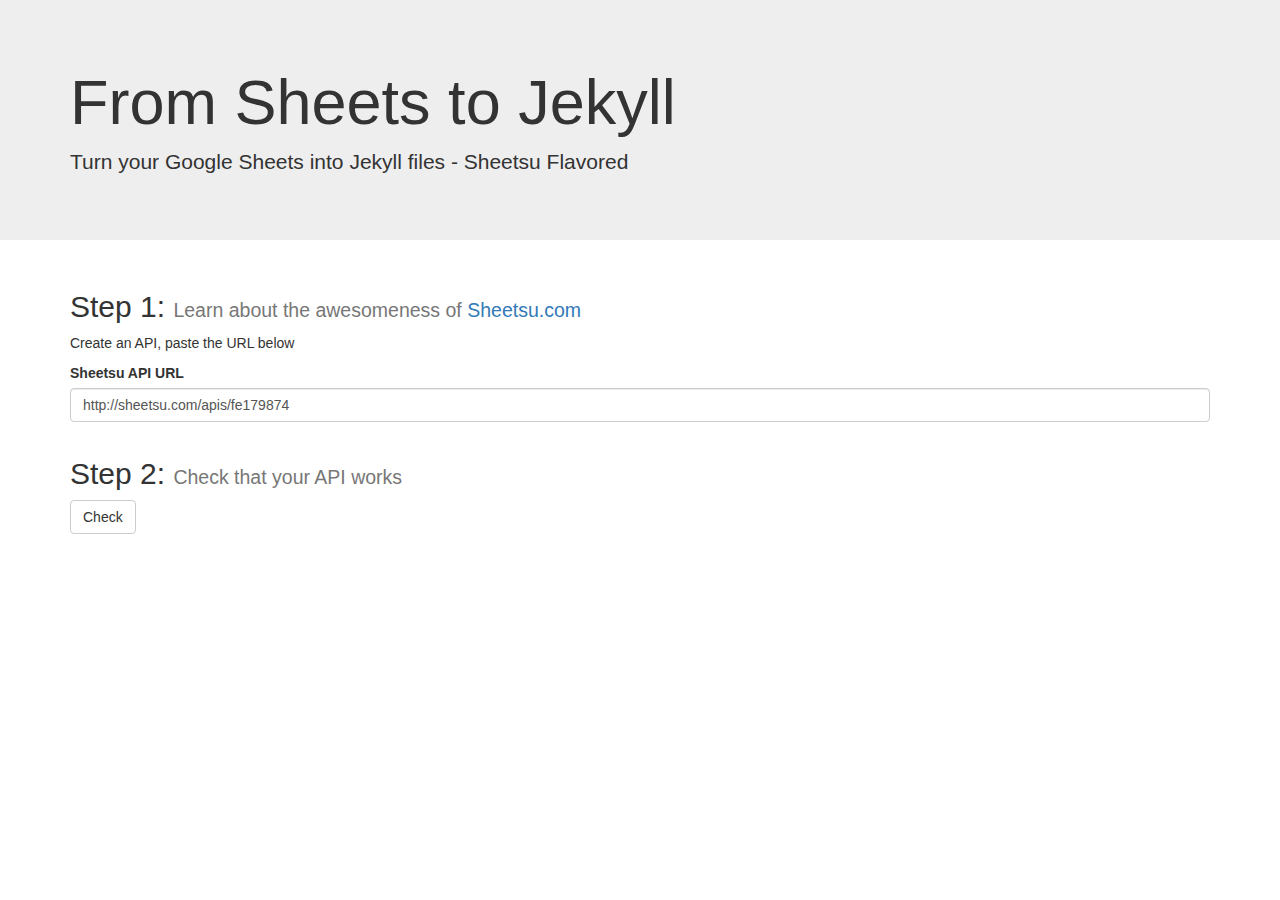
==== sheetsu.html @ d556905a "sheetsu flavored" ====
<!DOCTYPE html>
<html lang="en">
<head>
    <meta charset="UTF-8">
    <title>fromSheetsToJekyll</title>
    <!-- Latest compiled and minified CSS -->
    <link rel="stylesheet" href="https://maxcdn.bootstrapcdn.com/bootstrap/3.3.5/css/bootstrap.min.css">
    <link rel="stylesheet" href="ripple.css">
    <style>
        .pageload-overlay {
            position: fixed;
            width: 100%;
            height: 100%;
            top: 0;
            left: 0;
            visibility: hidden;
            background: rgba(0,0,0,.7);
        }

        .pageload-overlay.show {
            visibility: visible;
        }

        .pageload-overlay .spin-container {
            margin: auto;
            position: absolute;
            top: 0; left: 0; bottom: 0; right: 0;
        }
    </style>
</head>
<body>
<div class="jumbotron">
    <div class="container">
        <h1>From Sheets to Jekyll</h1>
        <p>Turn your Google Sheets into Jekyll files - Sheetsu Flavored</p>
    </div>
</div>
<div class="container">
    <div class="row">
        <div class="col-xs-12">
            <h2>Step 1: <small>Learn about the awesomeness of <a href="http://sheetsu.com/" target="_blank" alt="sheetsu.com">Sheetsu.com</a></small></h2>
            <p>Create an API, paste the URL below</p>
            <div class="form-group">
                <label for="getUrl" class="control-label">Sheetsu API URL</label>
                <input type="text" value="http://sheetsu.com/apis/fe179874" id="getUrl" class="form-control">
                <span class="glyphicon glyphicon-ok form-control-feedback hidden" aria-hidden="true" id="getUrlFeedback"></span>
                <span id="getUrlStatus" class="sr-only">gtg!</span>
            </div><!-- /input-group -->
        </div>
    </div>
    <div class="row">
        <div class="col-xs-12">
            <h2>Step 2: <small>Check that your API works</small></h2>
            <div id="getUrlAlert" class="hidden alert alert-success">
                <h3>You're gtg, dude or dudette! <span class="glyphicon glyphicon-thumbs-up"></span></h3>
            </div>
            <button class="btn btn-default" type="button" id="checkUrl">Check</button>
        </div>
    </div>
</div>
<div class="container hidden" id="apiOk">
    <div class="row">
        <div class="col-xs-12">
            <h2>Step 3: <small>Choose what type of file you want to make</small></h2>
            <table class="table">
                <thead>
                <tr><th>Type</th><th>Description</th></tr>
                </thead>
                <tbody>
                <tr><td>Data File</td><td>Formatted as a jekyll data file that you can drop into your _data/ folder. Choose your key!</td></tr>
                <tr><td>Template</td><td>Create a template and propogate front matter. I hope, soon.</td></tr>
                <tr><td>Json</td><td>A simple json printout of your sheet. Pretty boring stuff...</td></tr>
                </tbody>
            </table>
            <!-- Nav tabs -->
            <ul class="nav nav-tabs" role="tablist">
                <li role="presentation" class="active"><a href="#dataFile" aria-controls="dataFile" role="tab" data-toggle="tab">Jekyll Data File</a></li>
                <li role="presentation"><a href="#templates" aria-controls="templates" role="tab" data-toggle="tab">Templates</a></li>
                <li role="presentation"><a href="#simpleJson" aria-controls="simpleJson" role="tab" data-toggle="tab">Json</a></li>
            </ul>

            <!-- Tab panes -->
            <div class="tab-content">
                <div role="tabpanel" class="tab-pane active" id="dataFile">
                    <h3>Make a Jekyll data file</h3>
                    <h4>Select A Key</h4>
                    <div id="dataFileKey"></div>
                </div>
                <div role="tabpanel" class="tab-pane" id="templates">
                    <h3>Create html files for the _post directory</h3>
                    <!-- Button trigger modal -->
                    <button type="button" class="btn btn-primary" data-toggle="modal" data-target="#frontMatterModal">
                        Normalized Sheets Keys
                    </button>
                    <div class="form-group">
                        <label for="addFrontMatter">Add front matter</label>
                        <textarea id="addFrontMatter" class="form-control"></textarea>
                        <span class="help-block">
                            <strong>DO NOT INCLUDE THE <code>title:</code> front matter. This script will use the value from File Title below</strong><br>
                            To include sheets data as front matter, provide a name, colon, then the normalized sheets key wrapped in brackets. eg. <code>location: [Presentation-Location]</code>
                            <br>Additionally, you can make a list of associated values using hyphen+space. e.g.
                            <br>
                            <br>If the content is sensitive but you want to use it as a key to other content (e.g. email) you can add <code>|hash</code> to the end of the key.
                            <br>You can slugify the key by adding <code>|slug</code> to the end of the key.
                            <br>
                            <code>
                                speakers:<br>
                                - [Speaker-1]<br>
                                - [Speaker-2]
                            </code>
                            <br>If the data is linked to a yaml data file, be sure to use the key of that entry (e.g. a speaker's email instead of the speaker's name)
                        </span>
                    </div>
                    <div class="form-group">
                        <label for="fileTitle">Title: Select the input you want to use as the file's title</label>
                        <select name="fileTitle" id="fileTitle" class="form-control"></select>
                    </div>
                    <div class="form-group">
                        <label for="jekyllContent">Content: Select the input you want to use as the content</label>
                        <select name="jekyllContent" id="jekyllContent" class="form-control"></select>
                    </div>
                    <div class="form-group">
                        <label for="fileDate">Date: Enter a date to prepend to the file titles</label>
                        <input type="text" class="form-control" id="fileDate" name="fileDate" value="2016-03-07">
                        <span class="help-block">yyyy-mm-dd</span>
                    </div>
                    <!-- Modal -->
                    <div class="modal fade" id="frontMatterModal" tabindex="-1" role="dialog" aria-labelledby="frontMatterModalLabel">
                        <div class="modal-dialog" role="document">
                            <div class="modal-content">
                                <div class="modal-header">
                                    <button type="button" class="close" data-dismiss="modal" aria-label="Close"><span aria-hidden="true">&times;</span></button>
                                    <h4 class="modal-title" id="frontMatterModalLabel">Possible Front Matter Values</h4>
                                </div>
                                <div class="modal-body" id="frontMatterKeys">
                                </div>
                                <div class="modal-footer">
                                    <button type="button" class="btn btn-default" data-dismiss="modal">Close</button>
                                </div>
                            </div>
                        </div>
                    </div>
                </div>
                <div role="tabpanel" class="tab-pane" id="simpleJson"><h3>No options here</h3></div>
            </div>
        </div>
    </div>
    <div class="row">
        <div class="col-xs-12">
            <h2>Step 4: <small>Boomshakalaka!</small></h2>
            <button class="btn btn-default" id="boom">Boomshakalaka!</button>
        </div>
    </div>
    <div class="row hidden" id="step5">
        <div class="col-xs-12">
            <h2>Step 5: <small>DATA!</small></h2>
            <!-- Trigger -->
            <button class="cp-btn btn" data-clipboard-target="#response">
                Copy to clipboard
            </button>
            <pre id="response"></pre>
        </div>
    </div>
</div>
</body>
<div id="loader" class="pageload-overlay">
    <div class="spin-container">
        <div class="spinner">
            <div class="rect1"></div>
            <div class="rect2"></div>
            <div class="rect3"></div>
            <div class="rect4"></div>
            <div class="rect5"></div>
        </div>
    </div>
</div><!-- /pageload-overlay -->
<script src="https://ajax.googleapis.com/ajax/libs/jquery/1.11.3/jquery.min.js"></script>
<!-- Latest compiled and minified JavaScript -->
<script src="https://maxcdn.bootstrapcdn.com/bootstrap/3.3.5/js/bootstrap.min.js"></script>
<script src="scripts/tabletop.js"></script>
<script src="scripts/jszip.js"></script>
<script src="scripts/clipboard.js"></script>
<script>
    $(function(){

        $( document ).ajaxStart(function() {
            $( "#loader" ).addClass('show');
        });
        $( document ).ajaxComplete(function() {
            $( "#loader" ).removeClass('show');
        });

        String.prototype.hashCode = function() {
            var hash = 0, i, chr, len;
            if (this.length){
                for (i = 0, len = this.length; i < len; i++) {
                    chr   = this.charCodeAt(i);
                    hash  = ((hash << 5) - hash) + chr;
                    //hash |= 0; // Convert to 32bit integer
                }
                if(hash < 0){
                    hash = hash * -1;
                }
            }
            return hash;
        };

        function getSheetsu(wtd){
            var url = $('#getUrl').val();
            if(wtd == 'dataFile'){
                var key = $('[name="dataFileKey"]:checked').val();
                if(typeof key == 'undefined'){
                    alert('Please select a key');
                    return;
                }
            }
            $.ajax({
                url: url,
                success: function(response, status, jqXHR) {
                    switch(wtd){
                        case 'check':
                            if(response.status == 200){
                                $('#getUrlFeedback, #getUrlAlert, #apiOk').removeClass('hidden');
                                $('#getUrl').parents('.form-group').addClass('has-feedback has-success');
                                var singleResponse = response.result[0];
                                var theHTML = '<table class="table table-condensed"><tbody>';
                                var frontMatterKeys = '<ul class="list-unstyled">';
                                var contentSelect = '';
                                $.each(singleResponse,function(i,v){
                                    var normIndex = i.replace(/[^\w\s\d]/gi,'');
                                    normIndex = normIndex.replace(/[\s]/gi,'-');
                                    frontMatterKeys += '<li>'+normIndex+'</li>';
                                    contentSelect += '<option value="'+i+'">'+i+'</option>';
                                    theHTML += '<tr><td><div class="radio"><label><input type="radio" name="dataFileKey" id="'+normIndex+'" value="'+i+'">'+i+'</label></td>';
                                    theHTML += '<td><div class="checkbox"><label for="'+normIndex+'-text"><input type="checkbox" id="'+normIndex+'-text">Text?</label></td>';
                                    theHTML += '<td><div class="checkbox"><label for="'+normIndex+'-include"><input type="checkbox" id="'+normIndex+'-include" checked>Include?</label></td>';
                                    theHTML += '<td><div class="checkbox"><label for="'+normIndex+'-slug"><input type="checkbox" id="'+normIndex+'-slug">Slugify?</label></td>';
                                    theHTML += '<td><div class="checkbox"><label for="'+normIndex+'-hash"><input type="checkbox" id="'+normIndex+'-hash">Hash?</label></td></tr>';
                                });
                                theHTML += '</tbody></table>';
                                $('#dataFileKey').html(theHTML);
                                $('#frontMatterKeys').html(frontMatterKeys);
                                $('#jekyllContent, #fileTitle').html(contentSelect);
                            }
                            break;
                        case 'simpleJson':
                            $('#response').html(JSON.stringify(response.result));
                            break;
                        case 'dataFile':
                            var key = $('[name="dataFileKey"]:checked').val();
                            var returnString = '';
                            $.each(response.result,function(index,value){
                                var dataKey = value[key].replace(/[\s]/gi,'-');
                                if($('#'+key+ '-hash').prop('checked')){
                                    console.log(dataKey.hashCode());
                                    returnString += dataKey.hashCode()+':\n';
                                } else {
                                    returnString += dataKey+':\n';
                                }
                                $.each(value,function(i,v){
                                    var normIndex = i.replace(/[^\w\s\d]/gi,'');
                                    normIndex = normIndex.replace(/[\s]/gi,'-');
                                    if($('#'+normIndex+'-include').prop('checked')) {
                                        if ($('#' + normIndex + '-text').prop('checked')) {
                                            returnString += '  ' + normIndex + ': |\r    ' + v + '\n';
                                        } else if($('#'+normIndex+ '-slug').prop('checked')) {
                                            var slugV = v.replace(/[^\w\d]/gi, '-');
                                            slugV = slugV.replace(/-(-+)/g, '-').toLowerCase();
                                            returnString += '  ' + normIndex + ': ' + slugV + '\n';
                                        } else if($('#'+normIndex+ '-hash').prop('checked')){
                                            returnString += '  ' + normIndex + ': ' + v.hashCode() + '\n';
                                        } else {
                                            returnString += '  ' + normIndex + ': ' + v + '\n';
                                        }
                                    }
                                });
                                returnString += '\n';
                            });
                            $('#response').html(returnString);
                            $('#step5').removeClass('hidden');
                            break;
                        case 'templates':
                            var zip = new JSZip();
                            var key = $('#jekyllContent').val();
                            var fileDate = $('#fileDate').val();
                            var fileTitleKey = $('#fileTitle').val();
                            $.each(response.result,function(index,value){
                                var returnString = '';
                                var template = $('#addFrontMatter').val();
                                var content = value[key];
                                var fileTitle =  value[fileTitleKey].replace(/[^\w\s\d]/gi,'');
                                fileTitle = fileTitle.replace(/[\s]/gi,'-');
                                var title = value[fileTitleKey];
                                title = title.replace(':','&#58;');
                                $.each(value,function(i,v){
                                    var normIndex = i.replace(/[^\w\s\d]/gi,'');
                                    normIndex = normIndex.replace(/[\s]/gi,'-');
                                    var re = new RegExp('\\['+normIndex+'\\]',"g");
                                    template = template.replace(re,v);
                                    var re = new RegExp('\\['+normIndex+'\\|slug\\]',"g");
                                    var slugV = v.replace(/[^\w\d]/gi,'-');
                                    slugV = slugV.replace(/-(-+)/g,'-').toLowerCase();
                                    template = template.replace(re,slugV);
                                    var re = new RegExp('\\['+normIndex+'\\|hash\\]',"g");
                                    template = template.replace(re, v.hashCode());
                                });
                                returnString += '---\n'+template+'\n'+'title: '+title+'\n---\r\n'+'<p>'+content+'</p>';
                                zip.folder('fromSheetsToJekyll').file(fileDate+'-'+fileTitle+'.html',returnString);
                                //$('#response').append(returnString);
                            });

                            //$('#step5').removeClass('hidden');
                            var a = document.createElement('a');
                            var odsFile = zip.generate({type:'blob'});
                            var url = window.URL.createObjectURL(odsFile);
                            a.href = url;
                            a.download = 'fromSheetsToJekyll.zip';
                            a.click();
                            break;
                    }
                }
            });
        }

        $('#checkUrl').click(function(){
            getSheetsu('check');
        });

        $('#boom').click(function(){
            var wtd = $('.tab-pane.active').attr('id');
            getSheetsu(wtd);
        });

    });
</script>
</html>
---- ripple.css ----
.spinner {
  margin: 100px auto;
  width: 50px;
  height: 40px;
  text-align: center;
  font-size: 10px;
}

.spinner > div {
  background-color: #fff;
  height: 100%;
  width: 6px;
  display: inline-block;

  -webkit-animation: sk-stretchdelay 1.2s infinite ease-in-out;
  animation: sk-stretchdelay 1.2s infinite ease-in-out;
}

.spinner .rect2 {
  -webkit-animation-delay: -1.1s;
  animation-delay: -1.1s;
}

.spinner .rect3 {
  -webkit-animation-delay: -1.0s;
  animation-delay: -1.0s;
}

.spinner .rect4 {
  -webkit-animation-delay: -0.9s;
  animation-delay: -0.9s;
}

.spinner .rect5 {
  -webkit-animation-delay: -0.8s;
  animation-delay: -0.8s;
}

@-webkit-keyframes sk-stretchdelay {
  0%, 40%, 100% { -webkit-transform: scaleY(0.4) }
  20% { -webkit-transform: scaleY(1.0) }
}

@keyframes sk-stretchdelay {
  0%, 40%, 100% {
    transform: scaleY(0.4);
    -webkit-transform: scaleY(0.4);
  }  20% {
       transform: scaleY(1.0);
       -webkit-transform: scaleY(1.0);
     }
}
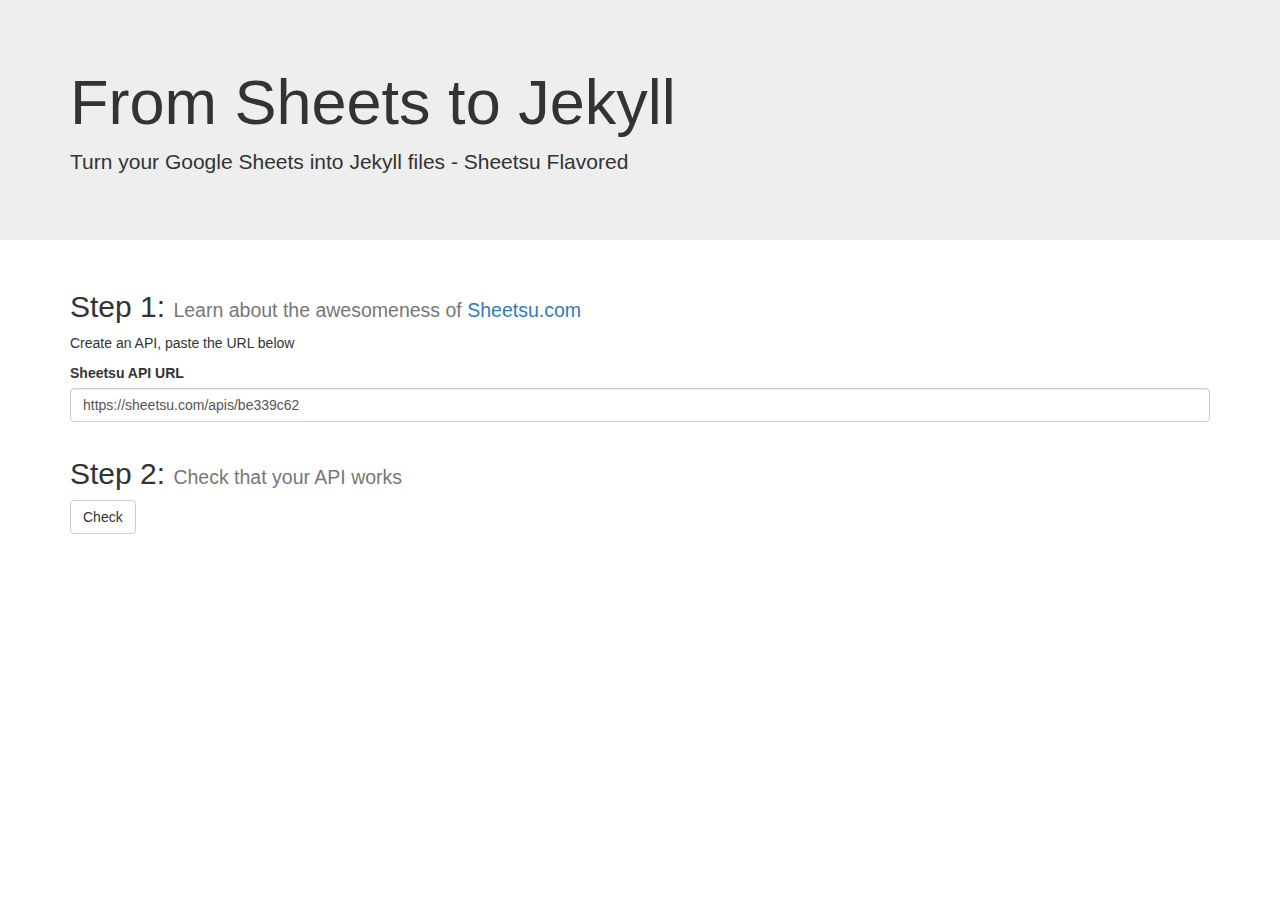
==== commit 3d853780: "update for email" ====
--- a/sheetsu.html
+++ b/sheetsu.html
@@ -42,7 +42,7 @@
             <p>Create an API, paste the URL below</p>
             <div class="form-group">
                 <label for="getUrl" class="control-label">Sheetsu API URL</label>
-                <input type="text" value="http://sheetsu.com/apis/fe179874" id="getUrl" class="form-control">
+                <input type="text" value="https://sheetsu.com/apis/be339c62" id="getUrl" class="form-control">
                 <span class="glyphicon glyphicon-ok form-control-feedback hidden" aria-hidden="true" id="getUrlFeedback"></span>
                 <span id="getUrlStatus" class="sr-only">gtg!</span>
             </div><!-- /input-group -->
@@ -250,9 +250,9 @@
                             var key = $('[name="dataFileKey"]:checked').val();
                             var returnString = '';
                             $.each(response.result,function(index,value){
+                                console.log(value);
                                 var dataKey = value[key].replace(/[\s]/gi,'-');
                                 if($('#'+key+ '-hash').prop('checked')){
-                                    console.log(dataKey.hashCode());
                                     returnString += dataKey.hashCode()+':\n';
                                 } else {
                                     returnString += dataKey+':\n';
@@ -273,6 +273,14 @@
                                             returnString += '  ' + normIndex + ': ' + v + '\n';
                                         }
                                     }
+
+                                    // Just for code4lib
+                                    if(normIndex == 'Do-you-want-your-email-published-on-the-Code4Lib-Conference-Site'){
+                                        if(v == 'Yes'){
+                                            returnString += '  ' + 'Email: ' + value.Email + '\n';
+                                        }
+                                    }
+
                                 });
                                 returnString += '\n';
                             });
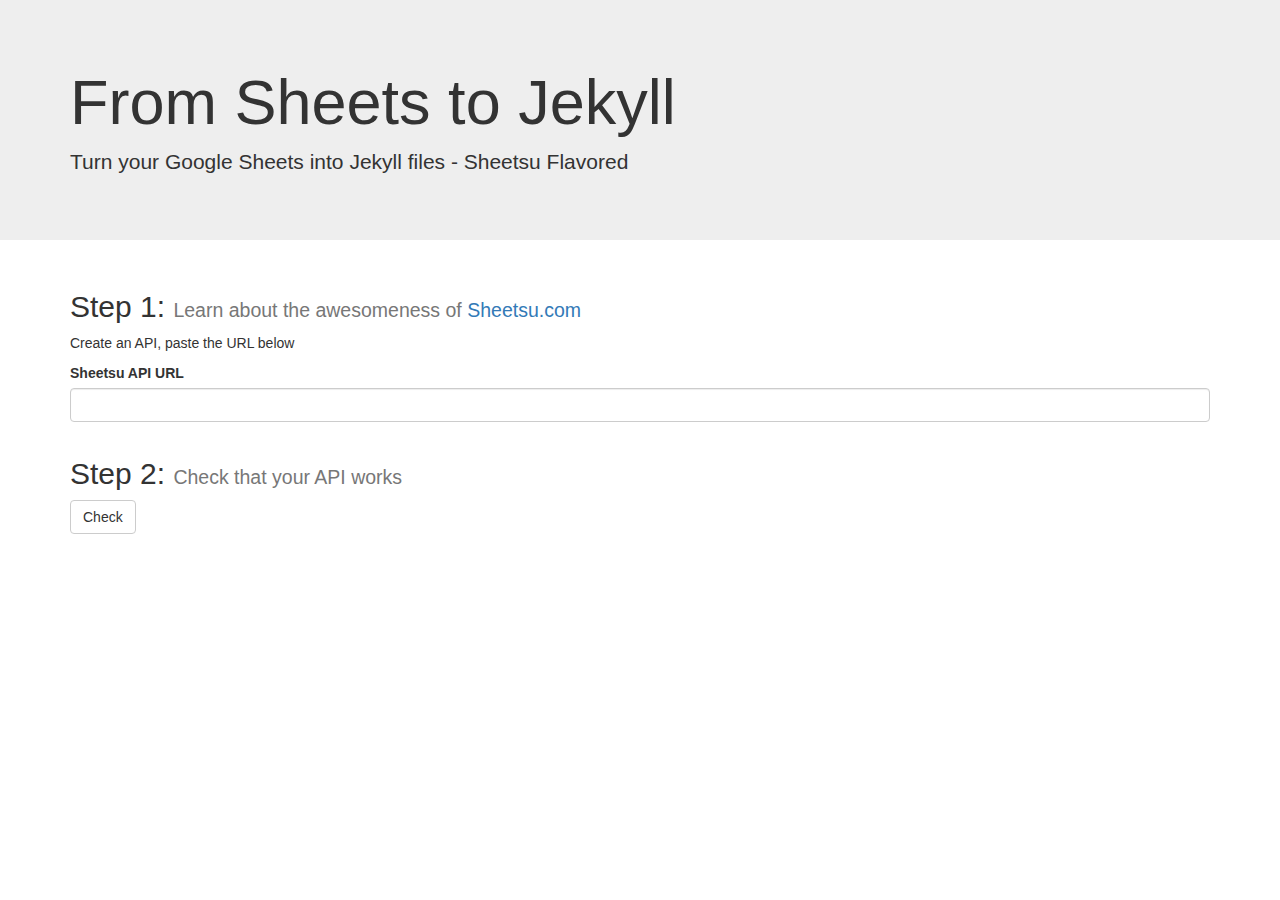
==== commit dd2b8b19: "remove crappy newline mechanics" ====
--- a/sheetsu.html
+++ b/sheetsu.html
@@ -42,7 +42,7 @@
             <p>Create an API, paste the URL below</p>
             <div class="form-group">
                 <label for="getUrl" class="control-label">Sheetsu API URL</label>
-                <input type="text" value="https://sheetsu.com/apis/be339c62" id="getUrl" class="form-control">
+                <input type="text" value="" id="getUrl" class="form-control">
                 <span class="glyphicon glyphicon-ok form-control-feedback hidden" aria-hidden="true" id="getUrlFeedback"></span>
                 <span id="getUrlStatus" class="sr-only">gtg!</span>
             </div><!-- /input-group -->
@@ -250,7 +250,6 @@
                             var key = $('[name="dataFileKey"]:checked').val();
                             var returnString = '';
                             $.each(response.result,function(index,value){
-                                console.log(value);
                                 var dataKey = value[key].replace(/[\s]/gi,'-');
                                 if($('#'+key+ '-hash').prop('checked')){
                                     returnString += dataKey.hashCode()+':\n';
@@ -270,6 +269,9 @@
                                         } else if($('#'+normIndex+ '-hash').prop('checked')){
                                             returnString += '  ' + normIndex + ': ' + v.hashCode() + '\n';
                                         } else {
+                                            if(normIndex == 'Twitter-Handle'){
+                                                v = v.replace(/@/,'');
+                                            }
                                             returnString += '  ' + normIndex + ': ' + v + '\n';
                                         }
                                     }
@@ -338,6 +340,8 @@
             var wtd = $('.tab-pane.active').attr('id');
             getSheetsu(wtd);
         });
+        
+        var clipboard = new Clipboard('.cp-btn');
 
     });
 </script>
